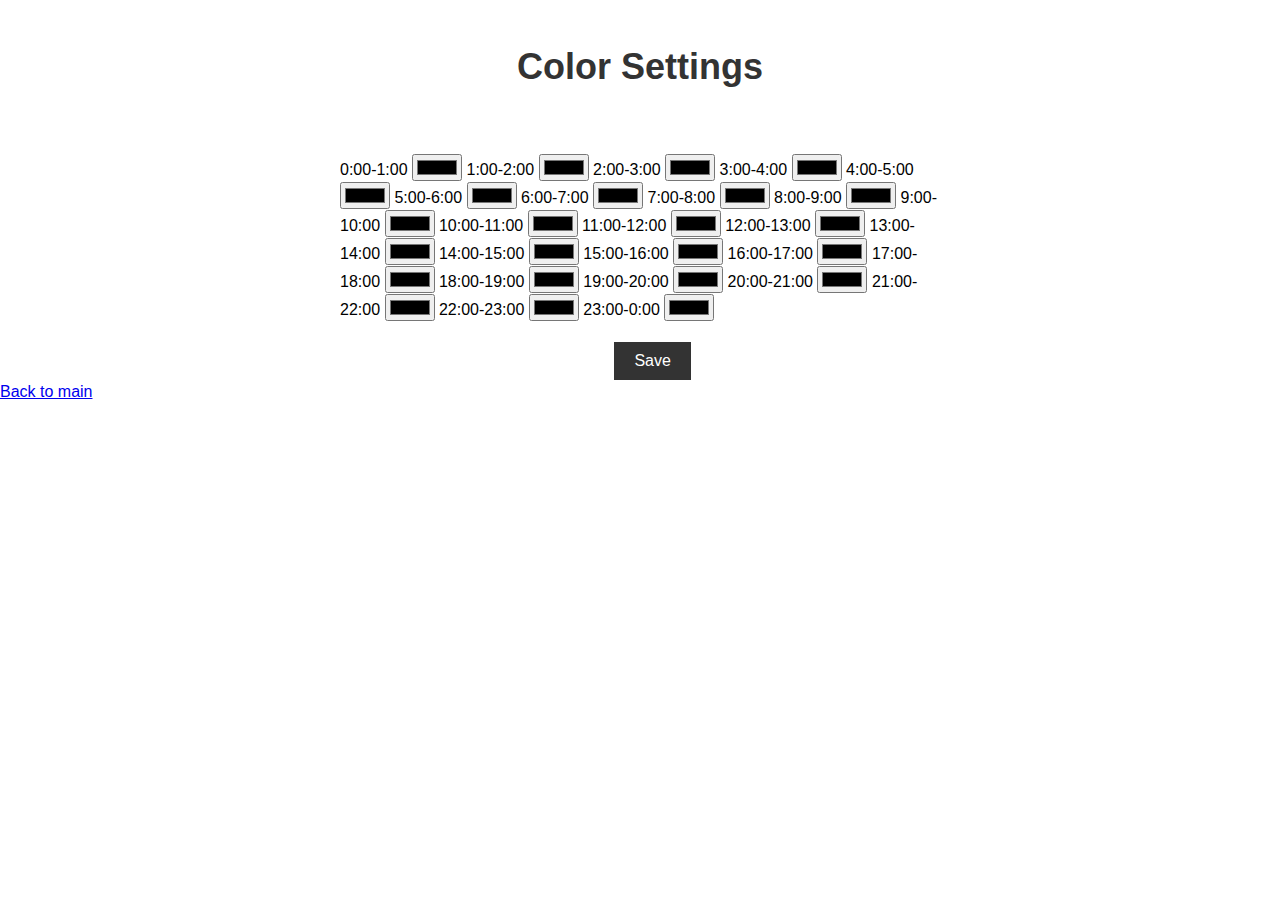
==== colour-settings.html @ f9e1cf14 "Settings for auto mode added" ====
<!DOCTYPE html>
<html>
  <head>
    <title>Color Settings</title>
    <link rel="stylesheet" href="style/colour-settings.css">
  </head>
  <body>
    <h1>Color Settings</h1>
    <form id="color-form">
      <div class="grid-container">
        <label>0:00-1:00</label>
        <input type="color" id="hour-0" value="">
        <label>1:00-2:00</label>
        <input type="color" id="hour-1" value="">
        <label>2:00-3:00</label>
        <input type="color" id="hour-2" value="">
        <label>3:00-4:00</label>
        <input type="color" id="hour-3" value="">
        <label>4:00-5:00</label>
        <input type="color" id="hour-4" value="">
        <label>5:00-6:00</label>
        <input type="color" id="hour-5" value="">
        <label>6:00-7:00</label>
        <input type="color" id="hour-6" value="">
        <label>7:00-8:00</label>
        <input type="color" id="hour-7" value="">
        <label>8:00-9:00</label>
        <input type="color" id="hour-8" value="">
        <label>9:00-10:00</label>
        <input type="color" id="hour-9" value="">
        <label>10:00-11:00</label>
        <input type="color" id="hour-10" value="">
        <label>11:00-12:00</label>
        <input type="color" id="hour-11" value="">
        <label>12:00-13:00</label>
        <input type="color" id="hour-12" value="">
        <label>13:00-14:00</label>
        <input type="color" id="hour-13" value="">
        <label>14:00-15:00</label>
        <input type="color" id="hour-14" value="">
        <label>15:00-16:00</label>
        <input type="color" id="hour-15" value="">
        <label>16:00-17:00</label>
        <input type="color" id="hour-16" value="">
        <label>17:00-18:00</label>
        <input type="color" id="hour-17" value="">
        <label>18:00-19:00</label>
        <input type="color" id="hour-18" value="">
        <label>19:00-20:00</label>
        <input type="color" id="hour-19" value="">
        <label>20:00-21:00</label>
        <input type="color" id="hour-20" value="">
        <label>21:00-22:00</label>
        <input type="color" id="hour-21" value="">
        <label>22:00-23:00</label>
        <input type="color" id="hour-22" value="">
        <label>23:00-0:00</label>
        <input type="color" id="hour-23" value="">
      </div>
      <button type="submit">Save</button>
      <a href="index.html">Back to main</a>
    </form>
    <script>
      const colorForm = document.getElementById('color-form');
      colorForm.addEventListener('submit', function(event) {
        event.preventDefault();
        const hourColors = {};
        for (let i = 0; i < 24; i++) {
          const hourInput = document.getElementById('hour-' + i);
          hourColors[i] = hourInput.value;
        }
        localStorage.setItem('hourColors', JSON.stringify(hourColors));
        alert('Colors saved successfully!');
      });

      function updateBackgroundColor() {
        const hourColors = JSON.parse(localStorage.getItem('hourColors'));
        if (!hourColors) {
          return;
        }
        const now = new Date();
        const currentHour = now.getHours();
        const currentColor = hourColors[currentHour];
        document.body.style.backgroundColor = currentColor;
      }

      updateBackgroundColor();
    </script>
  </body>
</html>
---- style/colour-settings.css ----
body {
    background-color: white;
    font-family: Arial, sans-serif;
    font-size: 16px;
    line-height: 1.5;
    margin: 0;
  }
  
  h1 {
    color: #333;
    font-size: 36px;
    margin: 40px 0;
    text-align: center;
  }
  
  .grid-container {
    margin: 0 auto;
    max-width: 600px;
    padding: 20px;
  }
  
  .form-group {
    display: flex;
    justify-content: space-between;
    margin-bottom: 20px;
  }
  
  .form-group label {
    font-weight: bold;
  }
  
  .form-group input[type="color"] {
    height: 40px;
    width: 80px;
  }
  
  button[type="submit"] {
    background-color: #333;
    border: none;
    color: #fff;
    cursor: pointer;
    font-size: 16px;
    padding: 10px 20px;
    margin-left: 48%;
    margin-right: 50%;
  }
  
  button[type="submit"]:hover {
    background-color: #555;
  }
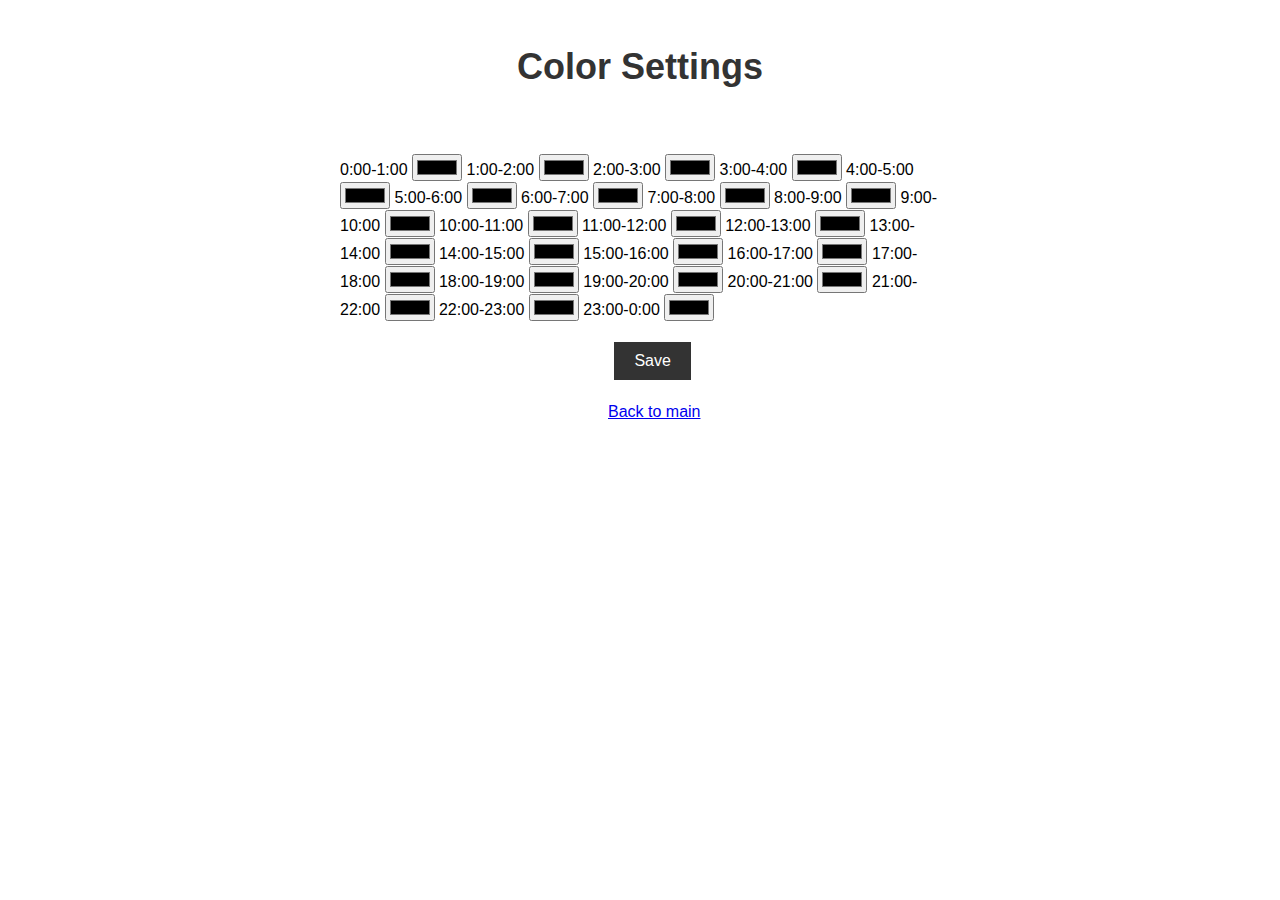
==== commit c399901c: "QOL changes" ====
--- a/colour-settings.html
+++ b/colour-settings.html
@@ -58,7 +58,7 @@
         <input type="color" id="hour-23" value="">
       </div>
       <button type="submit">Save</button>
-      <a href="index.html">Back to main</a>
+      <a id="main-btn" href="index.html">Back to main</a>
     </form>
     <script>
       const colorForm = document.getElementById('color-form');
@@ -83,8 +83,6 @@
         const currentColor = hourColors[currentHour];
         document.body.style.backgroundColor = currentColor;
       }
-
-      updateBackgroundColor();
     </script>
   </body>
 </html>
--- a/style/colour-settings.css
+++ b/style/colour-settings.css
@@ -49,3 +49,9 @@
     background-color: #555;
   }
 
+  #main-btn {
+    position: absolute;
+    left: 47.5%;
+    margin-top: 20px;
+  }
+
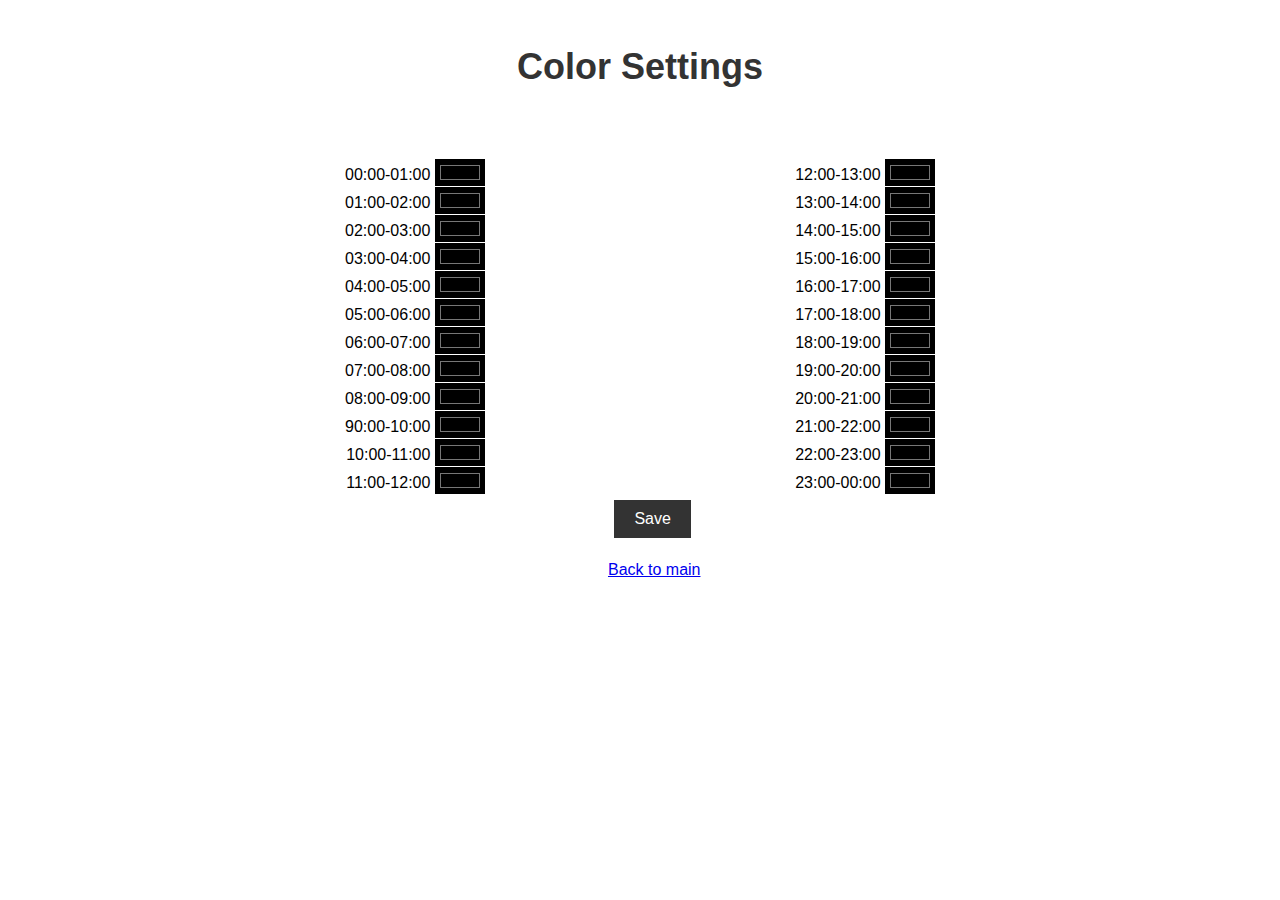
==== commit d4e7b2d2: "Huge QOL improvements - colour settings page" ====
--- a/colour-settings.html
+++ b/colour-settings.html
@@ -8,54 +8,58 @@
     <h1>Color Settings</h1>
     <form id="color-form">
       <div class="grid-container">
-        <label>0:00-1:00</label>
-        <input type="color" id="hour-0" value="">
-        <label>1:00-2:00</label>
-        <input type="color" id="hour-1" value="">
-        <label>2:00-3:00</label>
-        <input type="color" id="hour-2" value="">
-        <label>3:00-4:00</label>
-        <input type="color" id="hour-3" value="">
-        <label>4:00-5:00</label>
-        <input type="color" id="hour-4" value="">
-        <label>5:00-6:00</label>
-        <input type="color" id="hour-5" value="">
-        <label>6:00-7:00</label>
-        <input type="color" id="hour-6" value="">
-        <label>7:00-8:00</label>
-        <input type="color" id="hour-7" value="">
-        <label>8:00-9:00</label>
-        <input type="color" id="hour-8" value="">
-        <label>9:00-10:00</label>
-        <input type="color" id="hour-9" value="">
+        <div id="div-l">
+        <label>00:00-01:00</label>
+        <input type="color" id="hour-0" value=""><br/>
+        <label>01:00-02:00</label>
+        <input type="color" id="hour-1" value=""><br/>
+        <label>02:00-03:00</label>
+        <input type="color" id="hour-2" value=""><br/>
+        <label>03:00-04:00</label>
+        <input type="color" id="hour-3" value=""><br/>
+        <label>04:00-05:00</label>
+        <input type="color" id="hour-4" value=""><br/>
+        <label>05:00-06:00</label>
+        <input type="color" id="hour-5" value=""><br/>
+        <label>06:00-07:00</label>
+        <input type="color" id="hour-6" value=""><br/>
+        <label>07:00-08:00</label>
+        <input type="color" id="hour-7" value=""><br/>
+        <label>08:00-09:00</label>
+        <input type="color" id="hour-8" value=""><br/>
+        <label>90:00-10:00</label>
+        <input type="color" id="hour-9" value=""><br/>
         <label>10:00-11:00</label>
-        <input type="color" id="hour-10" value="">
+        <input type="color" id="hour-10" value=""><br/>
         <label>11:00-12:00</label>
-        <input type="color" id="hour-11" value="">
+        <input type="color" id="hour-11" value=""><br/> 
+      </div>
+      <div id="div-r">
         <label>12:00-13:00</label>
-        <input type="color" id="hour-12" value="">
+        <input type="color" id="hour-12" value=""><br/>
         <label>13:00-14:00</label>
-        <input type="color" id="hour-13" value="">
+        <input type="color" id="hour-13" value=""><br/>
         <label>14:00-15:00</label>
-        <input type="color" id="hour-14" value="">
+        <input type="color" id="hour-14" value=""><br/>
         <label>15:00-16:00</label>
-        <input type="color" id="hour-15" value="">
+        <input type="color" id="hour-15" value=""><br/>
         <label>16:00-17:00</label>
-        <input type="color" id="hour-16" value="">
+        <input type="color" id="hour-16" value=""><br/>
         <label>17:00-18:00</label>
-        <input type="color" id="hour-17" value="">
+        <input type="color" id="hour-17" value=""><br/>
         <label>18:00-19:00</label>
-        <input type="color" id="hour-18" value="">
+        <input type="color" id="hour-18" value=""><br/>
         <label>19:00-20:00</label>
-        <input type="color" id="hour-19" value="">
+        <input type="color" id="hour-19" value=""><br/>
         <label>20:00-21:00</label>
-        <input type="color" id="hour-20" value="">
+        <input type="color" id="hour-20" value=""><br/>
         <label>21:00-22:00</label>
-        <input type="color" id="hour-21" value="">
+        <input type="color" id="hour-21" value=""><br/>
         <label>22:00-23:00</label>
-        <input type="color" id="hour-22" value="">
-        <label>23:00-0:00</label>
-        <input type="color" id="hour-23" value="">
+        <input type="color" id="hour-22" value=""><br/>
+        <label>23:00-00:00</label>
+        <input type="color" id="hour-23" value=""><br/>
+      </div>
       </div>
       <button type="submit">Save</button>
       <a id="main-btn" href="index.html">Back to main</a>
@@ -83,6 +87,28 @@
         const currentColor = hourColors[currentHour];
         document.body.style.backgroundColor = currentColor;
       }
+
+      function saveSettings() {
+        const hourColors = {};
+        for (let i = 0; i < 24; i++) {
+          const input = document.getElementById(`hour-${i}`);
+          hourColors[i] = input.value;
+        }
+        localStorage.setItem('hourColors', JSON.stringify(hourColors));
+      }
+
+      function loadSettings() {
+        const hourColors = JSON.parse(localStorage.getItem('hourColors')) || {};
+
+        for (let i = 0; i < 24; i++) {
+          const input = document.getElementById(`hour-${i}`);
+          const color = hourColors[i] || '#000000';
+          input.value = color;
+          input.style.backgroundColor = color;
+        }   
+      }
+
+      loadSettings();
     </script>
   </body>
 </html>
--- a/style/colour-settings.css
+++ b/style/colour-settings.css
@@ -55,3 +55,15 @@
     margin-top: 20px;
   }
 
+  #div-l{
+    float:left;
+    margin: 5px;
+    text-align: right;
+  }
+  
+  #div-r {
+    float:right; 
+    margin: 5px;
+    text-align: right;
+  }
+
